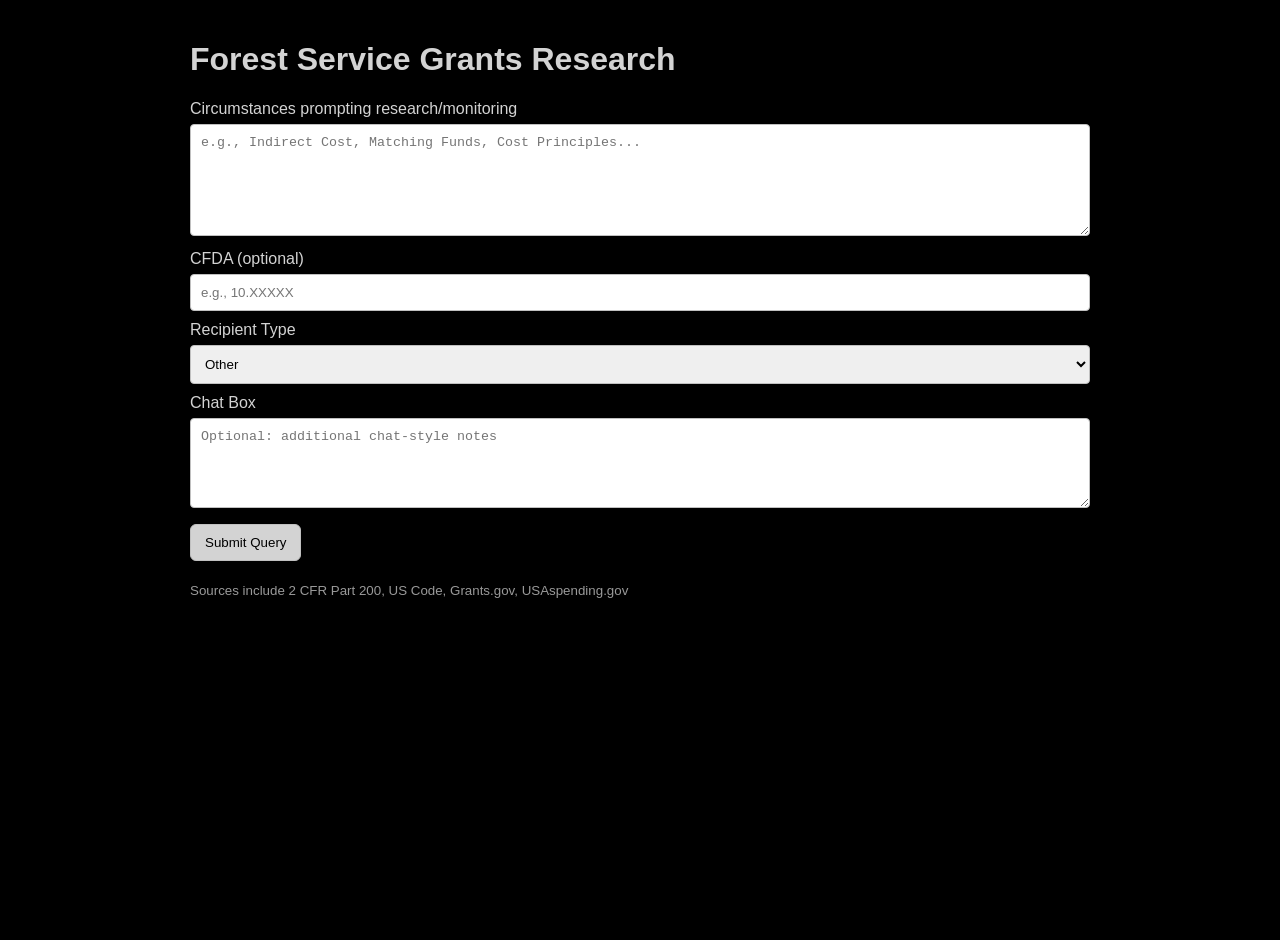
==== templates/index.html @ 25817fda "Grant Research 3.0" ====
<!doctype html>
<html lang="en">
  <head>
    <meta charset="utf-8">
    <meta name="viewport" content="width=device-width, initial-scale=1">
    <title>Forest Service Grants Research</title>
    <link rel="stylesheet" href="/static/style.css">
  </head>
  <body>
    <div class="container">
      <h1>Forest Service Grants Research</h1>

      <form action="/analyze" method="post">
        <label for="circumstances">Circumstances prompting research/monitoring</label>
        <textarea id="circumstances" name="circumstances" rows="6" required placeholder="e.g., Indirect Cost, Matching Funds, Cost Principles..."></textarea>

        <label for="cfda">CFDA (optional)</label>
        <input id="cfda" name="cfda" type="text" placeholder="e.g., 10.XXXXX">

        <label for="recipient_type">Recipient Type</label>
        <select id="recipient_type" name="recipient_type">
          <option>State agency</option>
          <option>Tribal government</option>
          <option>Local government</option>
          <option>Nonprofit</option>
          <option>IHE</option>
          <option selected>Other</option>
        </select>

        <div class="chatbox">
          <label for="user_chat">Chat Box</label>
          <textarea id="user_chat" name="user_chat" rows="4" placeholder="Optional: additional chat-style notes"></textarea>
        </div>

        <div class="actions">
          <button type="submit">Submit Query</button>
        </div>
      </form>

      <footer>
        <small>Sources include 2 CFR Part 200, US Code, Grants.gov, USAspending.gov</small>
      </footer>
    </div>
  </body>
</html>
---- static/style.css ----
:root{
  --bg: #000000;
  --box: #d3d3d3;
  --text: #000000;
  --silver: #c0c0c0;
}
html,body{height:100%;}
body{
  background:var(--bg);
  color:var(--box);
  font-family:Segoe UI, Roboto, Arial, sans-serif;
  margin:0;
  padding:20px;
}
.container{max-width:900px;margin:0 auto}
h1{color:var(--box);text-align:left}

.box{
  background:var(--box);
  color:var(--text);
  border:1.5px solid var(--silver);
  box-shadow: -4px -4px 8px rgba(255,255,255,0.05), 4px 4px 8px rgba(0,0,0,0.6);
  padding:16px;
  margin-bottom:16px;
  border-radius:6px;
}

form label{display:block;margin:10px 0 6px;color:var(--box)}
textarea, input, select{width:100%;padding:10px;border-radius:4px;border:1px solid var(--silver);box-sizing:border-box}

.chatbox textarea{height:90px}
.actions{margin-top:12px}
button, .button{background:var(--box);color:var(--text);border:1.5px solid var(--silver);padding:10px 14px;border-radius:6px;cursor:pointer}
button:hover, .button:hover{opacity:0.95}
footer{margin-top:20px;color:#999}

a{color:#0645ad}
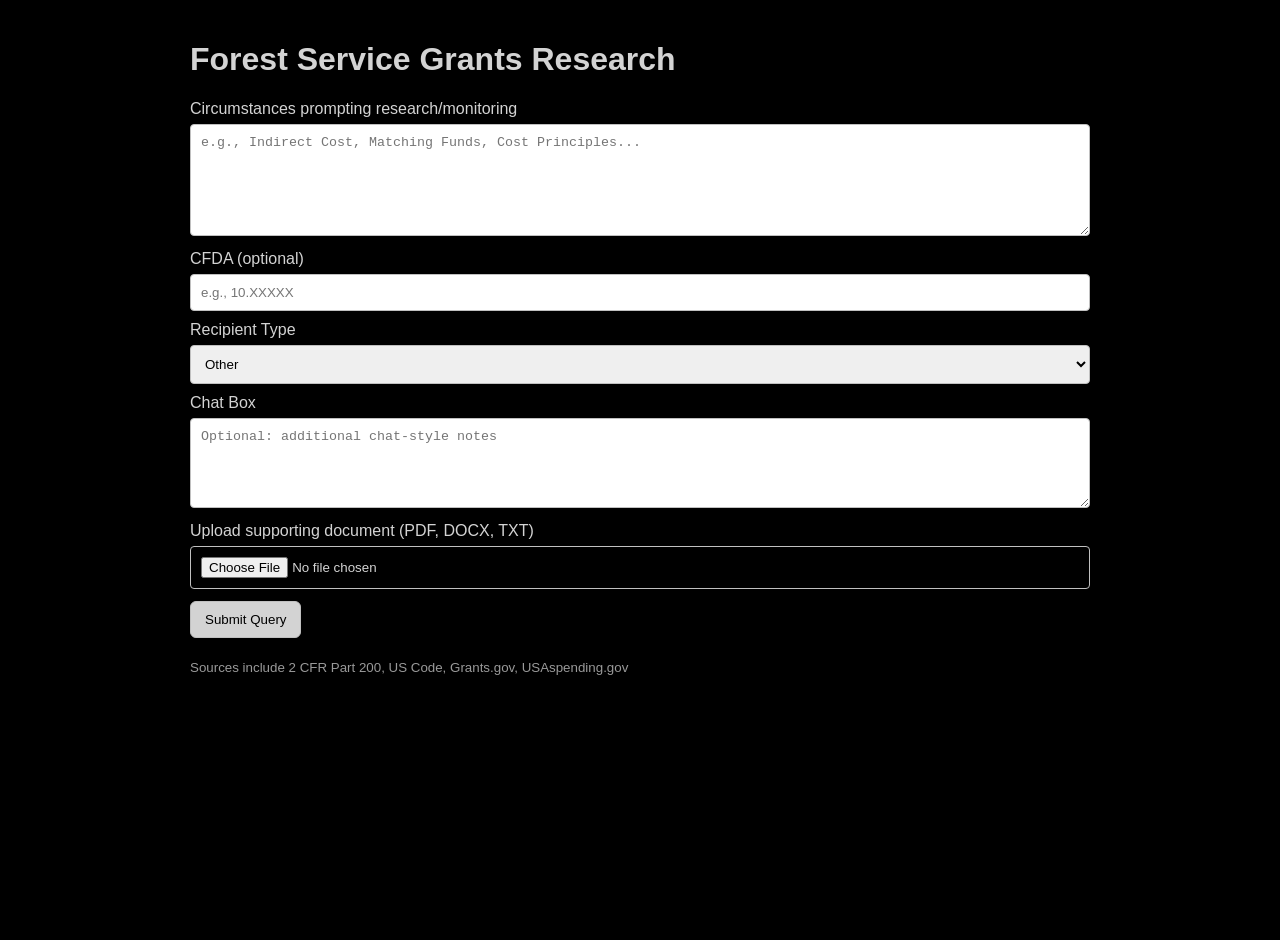
==== commit b2e890f4: "Change 2" ====
--- a/templates/index.html
+++ b/templates/index.html
@@ -10,7 +10,7 @@
     <div class="container">
       <h1>Forest Service Grants Research</h1>
 
-      <form action="/analyze" method="post">
+      <form action="/analyze" method="post" enctype="multipart/form-data">
         <label for="circumstances">Circumstances prompting research/monitoring</label>
         <textarea id="circumstances" name="circumstances" rows="6" required placeholder="e.g., Indirect Cost, Matching Funds, Cost Principles..."></textarea>
 
@@ -32,6 +32,9 @@
           <textarea id="user_chat" name="user_chat" rows="4" placeholder="Optional: additional chat-style notes"></textarea>
         </div>
 
+        <label for="upload">Upload supporting document (PDF, DOCX, TXT)</label>
+        <input id="upload" name="upload" type="file" accept=".pdf,.docx,.txt">
+
         <div class="actions">
           <button type="submit">Submit Query</button>
         </div>
